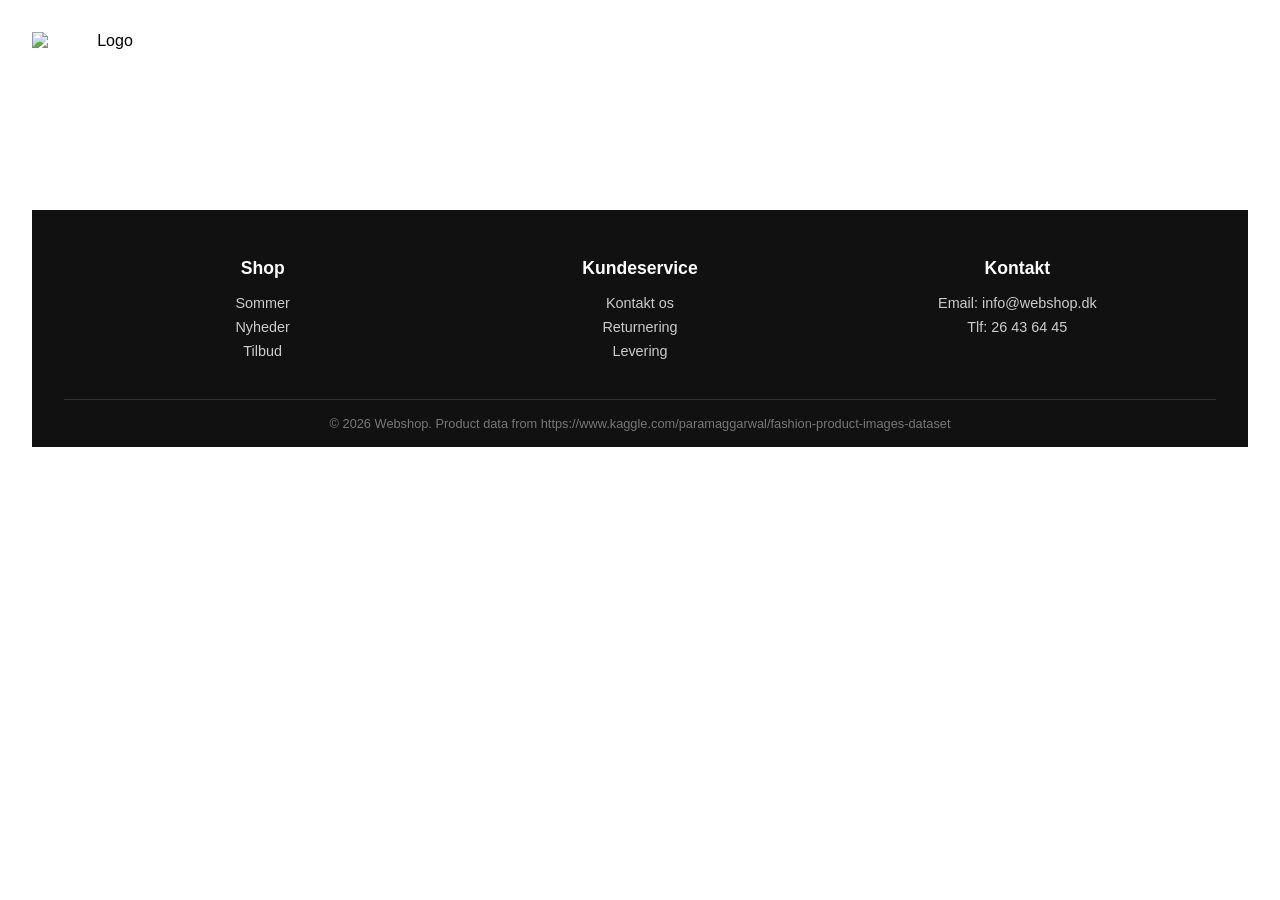
==== productdetails.html @ deb30850 "Add files via upload" ====
<!DOCTYPE html>
<html lang="da">

<head>
    <meta charset="UTF-8">
    <meta name="viewport" content="width=device-width, initial-scale=1.0">
    <title>Produkt</title>
    <link rel="stylesheet" href="style.css">
</head>

<body>
    <header>
        <a href="index.html">
            <img src="imgs/backtofrontpage.png" alt="Logo" class="logo">
        </a>
    </header>
    <div class="product-page"></div>
    <footer class="footer">
        <div class="footer-container">

            <div class="footer-column">
                <h3>Shop</h3>
                <a href="productlist.html">Sommer</a>
                <a href="productlist.html">Nyheder</a>
                <a href="productlist.html">Tilbud</a>
            </div>

            <div class="footer-column">
                <h3>Kundeservice</h3>
                <p>Kontakt os</p>
                <p>Returnering</p>
                <p>Levering</p>
            </div>

            <div class="footer-column">
                <h3>Kontakt</h3>
                <p>Email: info@webshop.dk</p>
                <p>Tlf: 26 43 64 45</p>
            </div>

        </div>

        <div class="footer-bottom">
            <p>© 2026 Webshop. Product data from https://www.kaggle.com/paramaggarwal/fashion-product-images-dataset</p>
        </div>
    </footer>
    <script src="productdetails.js"></script>
</body>


</html>
---- style.css ----
/*************** Reset *********************/
* {
margin: 0;
padding: 0;
box-sizing: border-box;
}

img {
width: 100%;
height: auto;
display: block;

}
/**************** Index ***********************/

body {
  font-family: Arial, sans-serif;
  margin: 0;
  padding: 2rem;
  text-align: center;
}

.container {
  display: grid;
  grid-template-columns: repeat(auto-fit, minmax(150px, 1fr));
  gap: 1rem;
  margin-top: 2rem;
}

.card {
  background: #f4f4f4;
  padding: 2rem;
  text-decoration: none;
  color: black;
  border-radius: 10px;
  transition: 0.3s;
}

.card:hover {
  background: #ddd;
}


/***************** Product LIST *****************/

.products {
  display: grid;
  grid-template-columns: repeat(auto-fit, minmax(220px, 1fr));
  gap: 2rem;
  padding: 2rem;
}

.product {
  display: flex;
  flex-direction: column;
  justify-content: space-between;
  position: relative;
  background: #f5f5f5;
  padding: 1rem;
  border-radius: 10px;
  text-decoration: none;
  color: black;
  transition: 0.3s;
}

.product img {
  width: 100%;
  border-radius: 8px;
}


/**************** PRODUCT ********************/
.product-page {
  display: grid;
  grid-template-columns: 1fr 1fr;
  gap: 3rem;
  padding: 3rem;
  align-items: center;
}

.image-section img {
  width: 100%;
  border-radius: 10px;
}

.info-section h1 {
  margin-top: 0;
}

.brand {
  color: grey;
  margin-bottom: 1rem;
}

.price {
  font-size: 1.5rem;
  font-weight: bold;
  margin-bottom: 1rem;
}

.old-price {
  text-decoration: line-through;
  color: grey;
  margin-right: 10px;
}

.stock {
  margin-bottom: 1.5rem;
  font-weight: bold;
}

.in-stock {
  color: green;
}

.out-of-stock {
  color: red;
}

.btn {
  padding: 1rem 2rem;
  background: black;
  color: white;
  border: none;
  border-radius: 5px;
  cursor: pointer;
  transition: 0.3s;
}

.btn:hover {
  background: #333;
}


@media (max-width: 768px) {
  .product-page {
    grid-template-columns: 1fr;
  }
}

/************* FORSIDELOGO ******************/
.header {
  padding: 1rem 2rem;
}

.logo {
  width: 150px;
  cursor: pointer;
}

/************* Links ***********************/
a {
  text-decoration: none;
  color: inherit;
}


/************* FOOTER ***************************/
.footer {
  background: #111;
  color: white;
  margin-top: 4rem;
  padding: 3rem 2rem 1rem 2rem;
}

.footer-container {
  display: grid;
  grid-template-columns: repeat(auto-fit, minmax(200px, 1fr));
  gap: 2rem;
  max-width: 1100px;
  margin: auto;
}

.footer-column h3 {
  margin-bottom: 1rem;
  font-size: 1.1rem;
}

.footer-column a,
.footer-column p {
  display: block;
  color: #ccc;
  text-decoration: none;
  margin-bottom: 0.5rem;
  font-size: 0.9rem;
}

.footer-column a:hover {
  color: white;
}

.footer-bottom {
  text-align: center;
  border-top: 1px solid #333;
  margin-top: 2rem;
  padding-top: 1rem;
  font-size: 0.8rem;
  color: #777;
}


/*********** BADGES *******************/
.badge {
  position: absolute;
  top: 10px;
  left: 10px;
  padding: 5px 10px;
  font-size: 0.8rem;
  font-weight: bold;
  border-radius: 5px;
  color: white;
}

.sale {
  background: red;
}

.sold {
  background: black;
}

/******** SOLD OUT **********/
.product.soldout {
  opacity: 0.6;
}

.product.soldout img {
  filter: grayscale(100%);
}
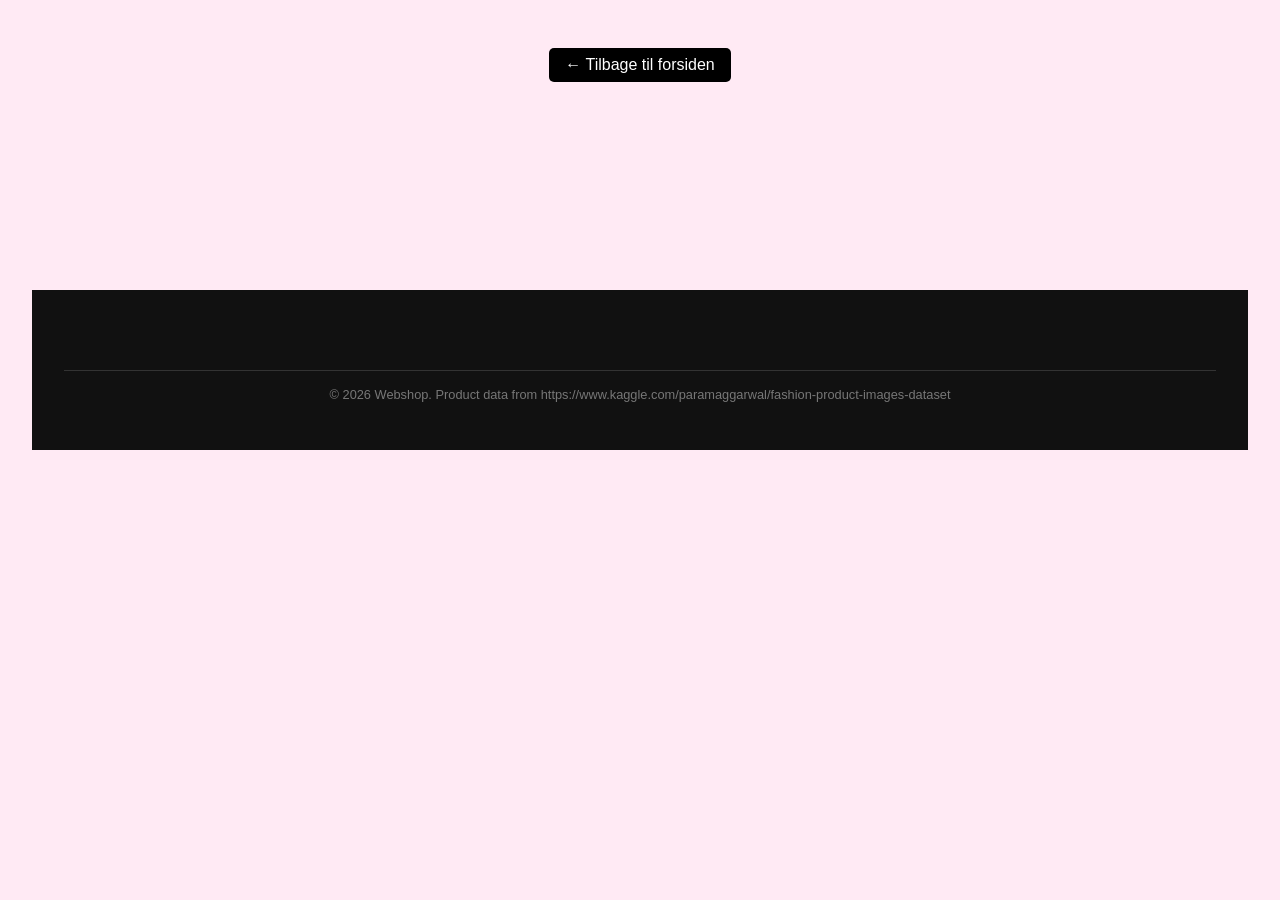
==== commit f9ad1c5a: "Add files via upload" ====
--- a/productdetails.html
+++ b/productdetails.html
@@ -9,43 +9,29 @@
 </head>
 
 <body>
+
     <header>
-        <a href="index.html">
-            <img src="imgs/backtofrontpage.png" alt="Logo" class="logo">
-        </a>
+
+        <a href="index.html" class="home-btn">← Tilbage til forsiden</a>
+
     </header>
-    <div class="product-page"></div>
+
+    <main>
+
+        <section class="product-page"></section>
+
+    </main>
+
     <footer class="footer">
-        <div class="footer-container">
-
-            <div class="footer-column">
-                <h3>Shop</h3>
-                <a href="productlist.html">Sommer</a>
-                <a href="productlist.html">Nyheder</a>
-                <a href="productlist.html">Tilbud</a>
-            </div>
-
-            <div class="footer-column">
-                <h3>Kundeservice</h3>
-                <p>Kontakt os</p>
-                <p>Returnering</p>
-                <p>Levering</p>
-            </div>
-
-            <div class="footer-column">
-                <h3>Kontakt</h3>
-                <p>Email: info@webshop.dk</p>
-                <p>Tlf: 26 43 64 45</p>
-            </div>
-
-        </div>
 
         <div class="footer-bottom">
             <p>© 2026 Webshop. Product data from https://www.kaggle.com/paramaggarwal/fashion-product-images-dataset</p>
         </div>
+
     </footer>
+
     <script src="productdetails.js"></script>
+
 </body>
 
-
 </html>
--- a/style.css
+++ b/style.css
@@ -1,166 +1,171 @@
-/*************** Reset *********************/
-* {
-margin: 0;
-padding: 0;
-box-sizing: border-box;
-}
-
-img {
-width: 100%;
-height: auto;
-display: block;
-
-}
-/**************** Index ***********************/
-
-body {
-  font-family: Arial, sans-serif;
-  margin: 0;
-  padding: 2rem;
-  text-align: center;
-}
-
-.container {
-  display: grid;
-  grid-template-columns: repeat(auto-fit, minmax(150px, 1fr));
-  gap: 1rem;
-  margin-top: 2rem;
-}
-
-.card {
-  background: #f4f4f4;
-  padding: 2rem;
-  text-decoration: none;
-  color: black;
-  border-radius: 10px;
-  transition: 0.3s;
-}
-
-.card:hover {
-  background: #ddd;
-}
-
-
-/***************** Product LIST *****************/
-
-.products {
-  display: grid;
-  grid-template-columns: repeat(auto-fit, minmax(220px, 1fr));
-  gap: 2rem;
-  padding: 2rem;
-}
-
-.product {
-  display: flex;
-  flex-direction: column;
-  justify-content: space-between;
-  position: relative;
-  background: #f5f5f5;
-  padding: 1rem;
-  border-radius: 10px;
-  text-decoration: none;
-  color: black;
-  transition: 0.3s;
-}
-
-.product img {
-  width: 100%;
-  border-radius: 8px;
-}
-
-
-/**************** PRODUCT ********************/
-.product-page {
-  display: grid;
-  grid-template-columns: 1fr 1fr;
-  gap: 3rem;
-  padding: 3rem;
-  align-items: center;
-}
-
-.image-section img {
-  width: 100%;
-  border-radius: 10px;
-}
-
-.info-section h1 {
-  margin-top: 0;
-}
-
-.brand {
-  color: grey;
-  margin-bottom: 1rem;
-}
-
-.price {
-  font-size: 1.5rem;
-  font-weight: bold;
-  margin-bottom: 1rem;
-}
-
-.old-price {
-  text-decoration: line-through;
-  color: grey;
-  margin-right: 10px;
-}
-
-.stock {
-  margin-bottom: 1.5rem;
-  font-weight: bold;
-}
-
-.in-stock {
-  color: green;
-}
-
-.out-of-stock {
-  color: red;
-}
-
-.btn {
-  padding: 1rem 2rem;
-  background: black;
-  color: white;
-  border: none;
-  border-radius: 5px;
-  cursor: pointer;
-  transition: 0.3s;
-}
-
-.btn:hover {
-  background: #333;
-}
-
-
-@media (max-width: 768px) {
-  .product-page {
-    grid-template-columns: 1fr;
-  }
-}
-
-/************* FORSIDELOGO ******************/
-.header {
-  padding: 1rem 2rem;
-}
-
-.logo {
-  width: 150px;
-  cursor: pointer;
-}
-
-/************* Links ***********************/
+*{
+margin:0;
+padding:0;
+box-sizing:border-box;
+}
 a {
   text-decoration: none;
   color: inherit;
 }
-
-
-/************* FOOTER ***************************/
+img{
+width:100%;
+height:auto;
+display:block;
+}
+
+body{
+font-family:Arial, sans-serif;
+padding:2rem;
+text-align:center;
+background:#ffeaf4;
+}
+
+header{
+margin-bottom:2rem;
+}
+
+nav ul{
+display:flex;
+justify-content:center;
+gap:2rem;
+list-style:none;
+margin-top:1rem;
+}
+
+.container{
+display:grid;
+grid-template-columns:repeat(auto-fit,minmax(150px,1fr));
+gap:1rem;
+margin-top:2rem;
+}
+
+.card{
+background:#f4f4f4;
+padding:2rem;
+border-radius:10px;
+transition:0.3s;
+}
+
+.card:hover{
+background:#ddd;
+transform:scale(1.03);
+}
+
+#productListContainer{
+display:grid;
+grid-template-columns:repeat(auto-fit,minmax(220px,1fr));
+gap:2rem;
+padding:2rem;
+}
+
+.product{
+display:flex;
+flex-direction:column;
+background:#f5f5f5;
+padding:1rem;
+border-radius:10px;
+position:relative;
+}
+
+.product:hover{
+transform:translateY(-5px);
+background:#eee;
+}
+
+.product-page{
+display:grid;
+grid-template-columns:1fr 1fr;
+gap:3rem;
+padding:3rem;
+align-items:center;
+}
+.info-section {
+  text-align: left;
+  max-width: 500px;
+}
+
+.info-section h1 {
+  font-size: 2rem;
+  margin-bottom: 0.5rem;
+}
+
+.info-section p {
+  line-height: 1.5;
+  margin-bottom: 1rem;
+}
+nav a {
+  font-weight: bold;
+  padding: 0.3rem 0.6rem;
+}
+
+nav a:hover {
+  color: hotpink;
+}
+.brand{
+color:grey;
+}
+
+.price{
+font-weight:bold;
+}
+
+.btn{
+padding:1rem 2rem;
+background:black;
+color:white;
+border:none;
+border-radius:5px;
+cursor:pointer;
+}
+
+.footer{
+background:#111;
+color:white;
+margin-top:4rem;
+padding:2rem;
+}
+
+.footer-bottom{
+text-align:center;
+font-size:0.8rem;
+color:#777;
+}
+
+.badge{
+position:absolute;
+top:10px;
+left:10px;
+padding:5px 10px;
+font-size:0.8rem;
+color:white;
+border-radius:5px;
+}
+
+.sale{
+background:red;
+}
+
+.sold{
+background:black;
+}
+
+.product.soldout{
+opacity:0.6;
+}
+
+.home-btn{
+display:inline-block;
+margin:1rem;
+padding:0.5rem 1rem;
+background:black;
+color:white;
+border-radius:5px;
+}
 .footer {
   background: #111;
   color: white;
   margin-top: 4rem;
-  padding: 3rem 2rem 1rem 2rem;
+  padding: 3rem 2rem;
 }
 
 .footer-container {
@@ -173,16 +178,13 @@
 
 .footer-column h3 {
   margin-bottom: 1rem;
-  font-size: 1.1rem;
 }
 
 .footer-column a,
 .footer-column p {
   display: block;
   color: #ccc;
-  text-decoration: none;
   margin-bottom: 0.5rem;
-  font-size: 0.9rem;
 }
 
 .footer-column a:hover {
@@ -195,35 +197,33 @@
   margin-top: 2rem;
   padding-top: 1rem;
   font-size: 0.8rem;
-  color: #777;
-}
-
-
-/*********** BADGES *******************/
-.badge {
-  position: absolute;
-  top: 10px;
-  left: 10px;
-  padding: 5px 10px;
-  font-size: 0.8rem;
-  font-weight: bold;
-  border-radius: 5px;
-  color: white;
-}
-
-.sale {
-  background: red;
-}
-
-.sold {
-  background: black;
-}
-
-/******** SOLD OUT **********/
-.product.soldout {
-  opacity: 0.6;
-}
-
-.product.soldout img {
-  filter: grayscale(100%);
+}
+@media (max-width: 768px) {
+
+  body {
+    padding: 1rem;
+  }
+
+  nav ul {
+    flex-direction: column;
+    gap: 0.5rem;
+  }
+
+  .container {
+    grid-template-columns: 1fr;
+  }
+
+  #productListContainer {
+    grid-template-columns: 1fr;
+  }
+
+  .product-page {
+    grid-template-columns: 1fr;
+    padding: 1rem;
+  }
+
+  .info-section {
+    text-align: center;
+  }
+
 }
